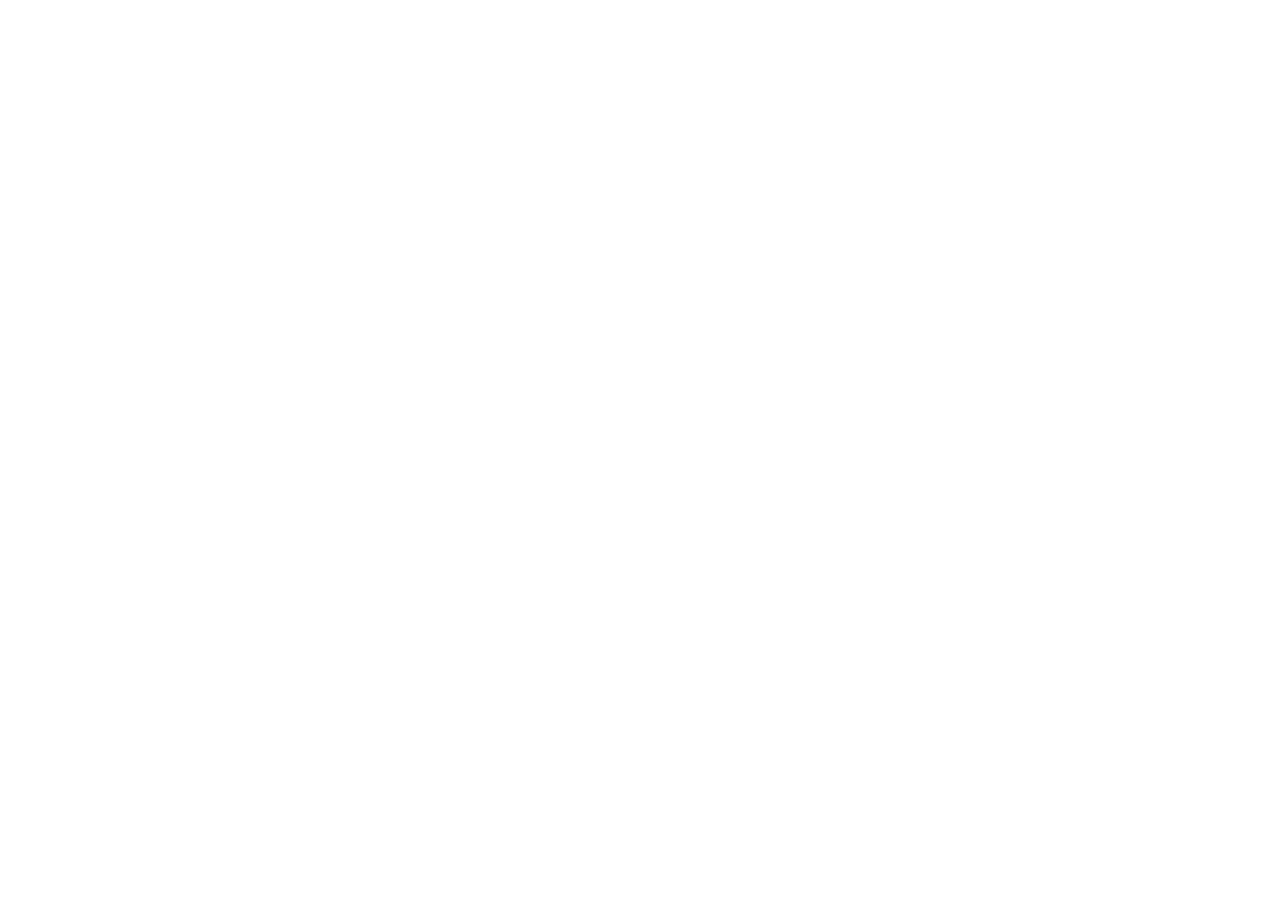
==== index.html @ 73f52209 "added elements" ====
<!DOCTYPE html>

<html lang="en">
    
<head>
    <meta charset="utf-8">
    <title>Barn Owls</title>
    
    
    </head>
    
    <body>
        
        
        
        
    </body>
    
    
</html>
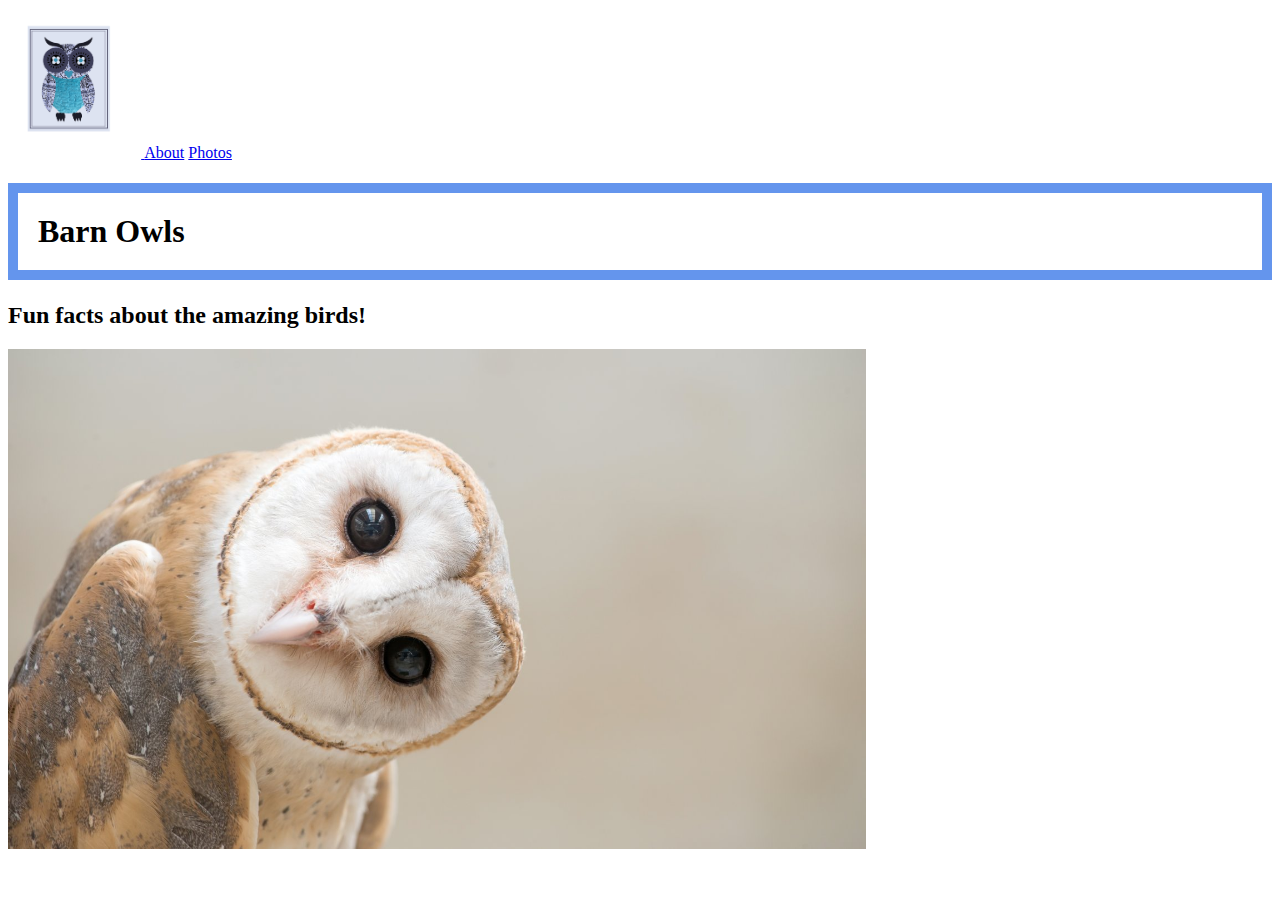
==== commit 590a8b7d: "added elements" ====
--- a/index.html
+++ b/index.html
@@ -10,10 +10,15 @@
     </head>
     
     <body>
+    <a href="index.html"> <img src="images/logo.png" height="150px"> </a>    
+        <a href="about.html">About</a>
+        <a href="Photos.html">Photos</a>
         
-        
-        
-        
+   <h1 style="border-width: 10px; border-style: solid; border-color: cornflowerblue; padding: 20px">Barn Owls</h1> 
+   <h2>Fun facts about the amazing birds! </h2> 
+         <a href=https://www.google.com/url?sa=i&rct=j&q=&esrc=s&source=images&cd=&cad=rja&uact=8&ved=2ahUKEwjfw5Hg4YHeAhWM44MKHX2nAhAQjRx6BAgBEAU&url=https%3A%2F%2Fwww.birdlife.org%2Feurope-and-central-asia%2Fnews%2Fbritish-barn-owls-still-struggling-adapt-modern-life&psig=AOvVaw05i6wrF9GyZVeekHYel0C0&ust=1539462760579550> <img src="images/shutterstock_379547776.jpg" height="500px"></a>
+     
+    
     </body>
     
     
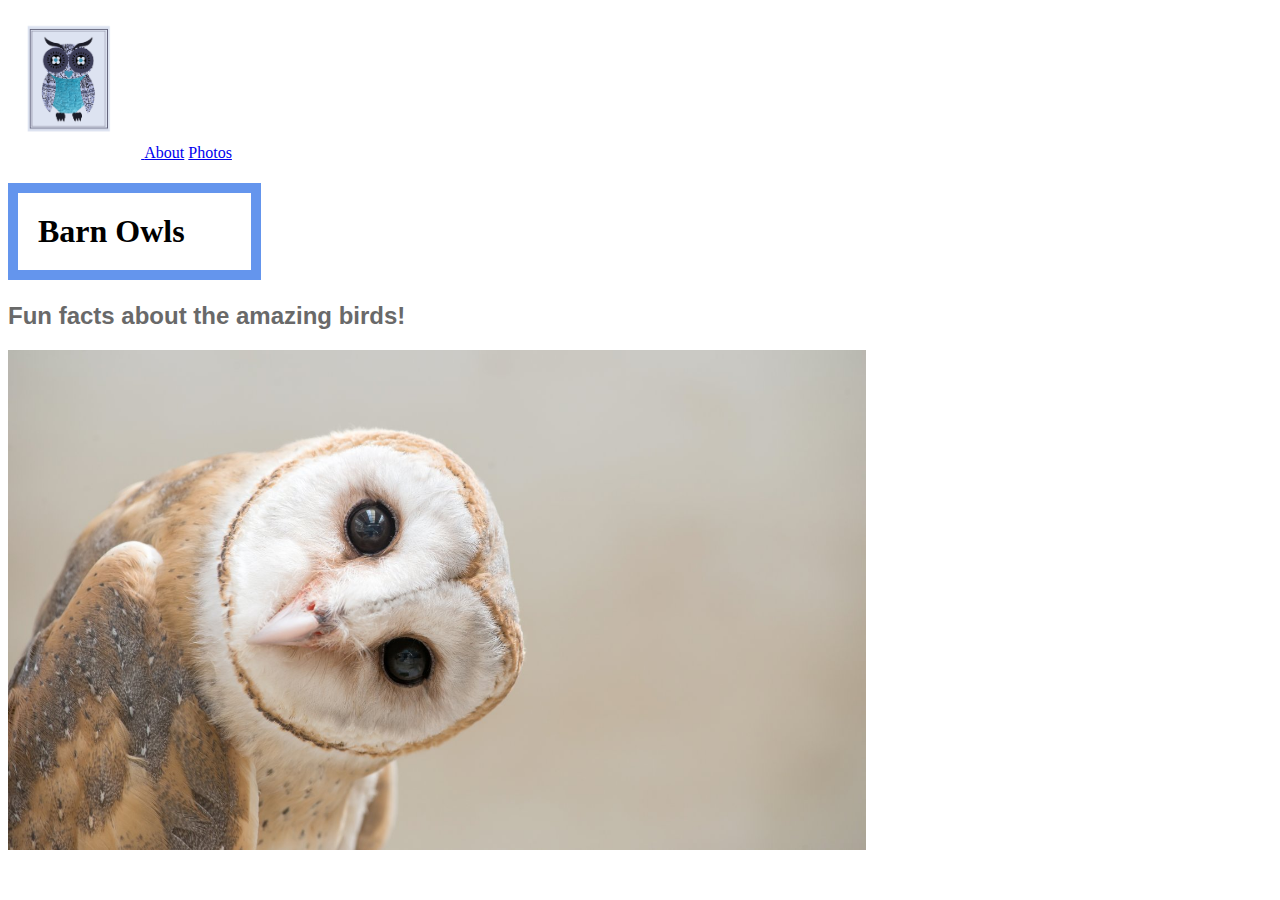
==== commit 1afd222f: "added elements" ====
--- a/index.html
+++ b/index.html
@@ -5,7 +5,7 @@
 <head>
     <meta charset="utf-8">
     <title>Barn Owls</title>
-    
+    <link rel="stylesheet" href="css/styles.css">
     
     </head>
     
@@ -14,7 +14,7 @@
         <a href="about.html">About</a>
         <a href="Photos.html">Photos</a>
         
-   <h1 style="border-width: 10px; border-style: solid; border-color: cornflowerblue; padding: 20px">Barn Owls</h1> 
+   <h1 style="border-width: 10px; border-style: solid; border-color: cornflowerblue; padding: 20px;margin-right:80%">Barn Owls</h1> 
    <h2>Fun facts about the amazing birds! </h2> 
          <a href=https://www.google.com/url?sa=i&rct=j&q=&esrc=s&source=images&cd=&cad=rja&uact=8&ved=2ahUKEwjfw5Hg4YHeAhWM44MKHX2nAhAQjRx6BAgBEAU&url=https%3A%2F%2Fwww.birdlife.org%2Feurope-and-central-asia%2Fnews%2Fbritish-barn-owls-still-struggling-adapt-modern-life&psig=AOvVaw05i6wrF9GyZVeekHYel0C0&ust=1539462760579550> <img src="images/shutterstock_379547776.jpg" height="500px"></a>
      
--- a/css/styles.css
+++ b/css/styles.css
@@ -0,0 +1,18 @@
+
+.images {
+    box-shadow: 3px 3px #dddddd;
+    height: 200px;
+}
+
+h2 {
+    font-family: sans-serif;
+    color:dimgray;
+    }
+
+p {
+    background-color:azure;
+}
+
+ul {
+    background-color:azure;
+}
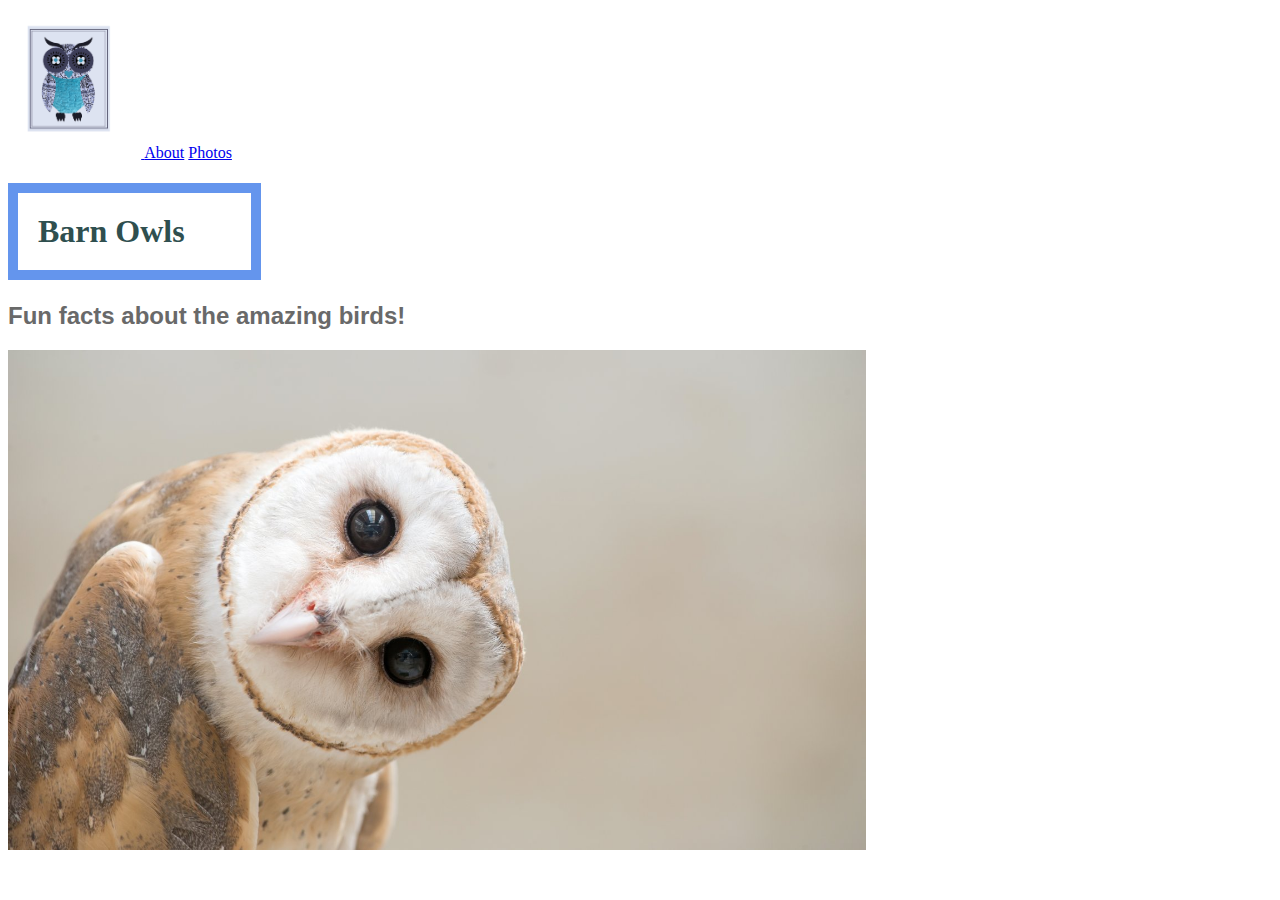
==== commit a11a7ca3: "added elements" ====
--- a/index.html
+++ b/index.html
@@ -6,6 +6,15 @@
     <meta charset="utf-8">
     <title>Barn Owls</title>
     <link rel="stylesheet" href="css/styles.css">
+    
+    <style>
+        h1 {
+            font-family: cursive;
+            color: darkslategray;
+            font-weight: 600;
+        }
+    
+    </style>
     
     </head>
     
@@ -18,7 +27,7 @@
    <h2>Fun facts about the amazing birds! </h2> 
          <a href=https://www.google.com/url?sa=i&rct=j&q=&esrc=s&source=images&cd=&cad=rja&uact=8&ved=2ahUKEwjfw5Hg4YHeAhWM44MKHX2nAhAQjRx6BAgBEAU&url=https%3A%2F%2Fwww.birdlife.org%2Feurope-and-central-asia%2Fnews%2Fbritish-barn-owls-still-struggling-adapt-modern-life&psig=AOvVaw05i6wrF9GyZVeekHYel0C0&ust=1539462760579550> <img src="images/shutterstock_379547776.jpg" height="500px"></a>
      
-    
+     
     </body>
     
     
--- a/css/styles.css
+++ b/css/styles.css
@@ -2,6 +2,11 @@
 .images {
     box-shadow: 3px 3px #dddddd;
     height: 200px;
+}
+
+#aboutpics {
+    box-shadow: 2px 2px #cccccc;
+    height: 300px;
 }
 
 h2 {
@@ -15,4 +20,5 @@
 
 ul {
     background-color:azure;
+    font-size: 14pt
 }
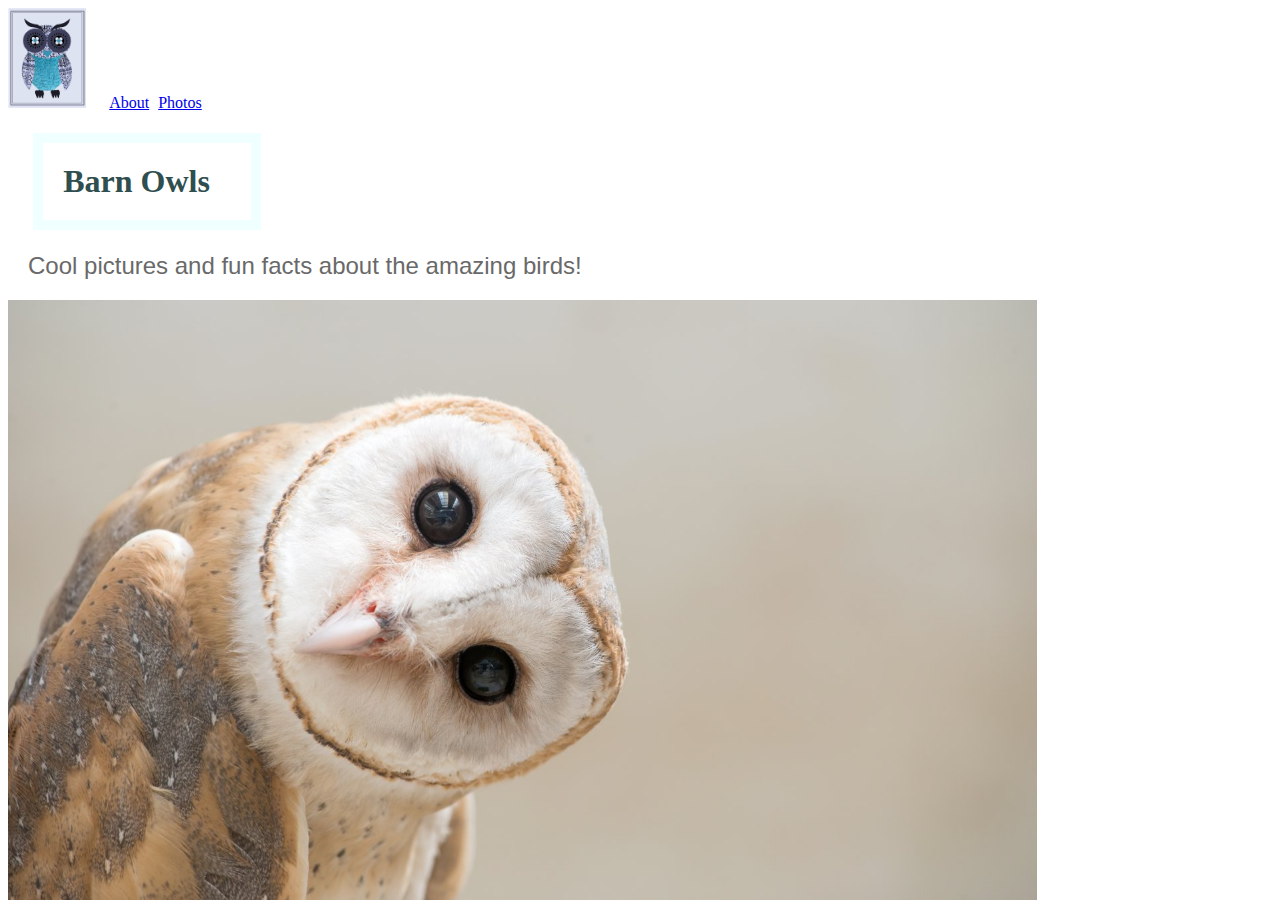
==== commit d4b1df32: "added elements" ====
--- a/index.html
+++ b/index.html
@@ -9,9 +9,12 @@
     
     <style>
         h1 {
-            font-family: cursive;
             color: darkslategray;
-            font-weight: 600;
+            font-weight:600;
+        }
+        h2 {
+            font-weight: 100;
+            margin-left: 20px;
         }
     
     </style>
@@ -19,13 +22,15 @@
     </head>
     
     <body>
-    <a href="index.html"> <img src="images/logo.png" height="150px"> </a>    
-        <a href="about.html">About</a>
+    <a href="index.html"> <img src="images/logo.png" alt="blue and purple graphic design owl logo" id="margin-height"></a>    
+        
+        <a href="about.html" style="margin-right: 5px;">About</a>
         <a href="Photos.html">Photos</a>
         
-   <h1 style="border-width: 10px; border-style: solid; border-color: cornflowerblue; padding: 20px;margin-right:80%">Barn Owls</h1> 
-   <h2>Fun facts about the amazing birds! </h2> 
-         <a href=https://www.google.com/url?sa=i&rct=j&q=&esrc=s&source=images&cd=&cad=rja&uact=8&ved=2ahUKEwjfw5Hg4YHeAhWM44MKHX2nAhAQjRx6BAgBEAU&url=https%3A%2F%2Fwww.birdlife.org%2Feurope-and-central-asia%2Fnews%2Fbritish-barn-owls-still-struggling-adapt-modern-life&psig=AOvVaw05i6wrF9GyZVeekHYel0C0&ust=1539462760579550> <img src="images/shutterstock_379547776.jpg" height="500px"></a>
+   <h1 style="border-width: 10px; border-style: solid; border-color: azure; padding: 20px;margin-right:80%; margin-left:2%;">Barn Owls</h1> 
+   <h2>Cool pictures and fun facts about the amazing birds!</h2> 
+        
+         <a href="images/shutterstock_379547776.jpg" target="_blank"> <img src="images/shutterstock_379547776.jpg" alt="barn owl with tilted head looking at you" height="600"></a>
      
      
     </body>
--- a/css/styles.css
+++ b/css/styles.css
@@ -1,12 +1,23 @@
+* {
+    box-sizing: border-box;
+}
 
 .images {
     box-shadow: 3px 3px #dddddd;
     height: 200px;
 }
 
-#aboutpics {
+.aboutpics {
     box-shadow: 2px 2px #cccccc;
     height: 300px;
+}
+
+#margin-height {
+    margin-right: 20px;
+    height: 100px
+}
+h1 {
+    font-family: cursive;
 }
 
 h2 {
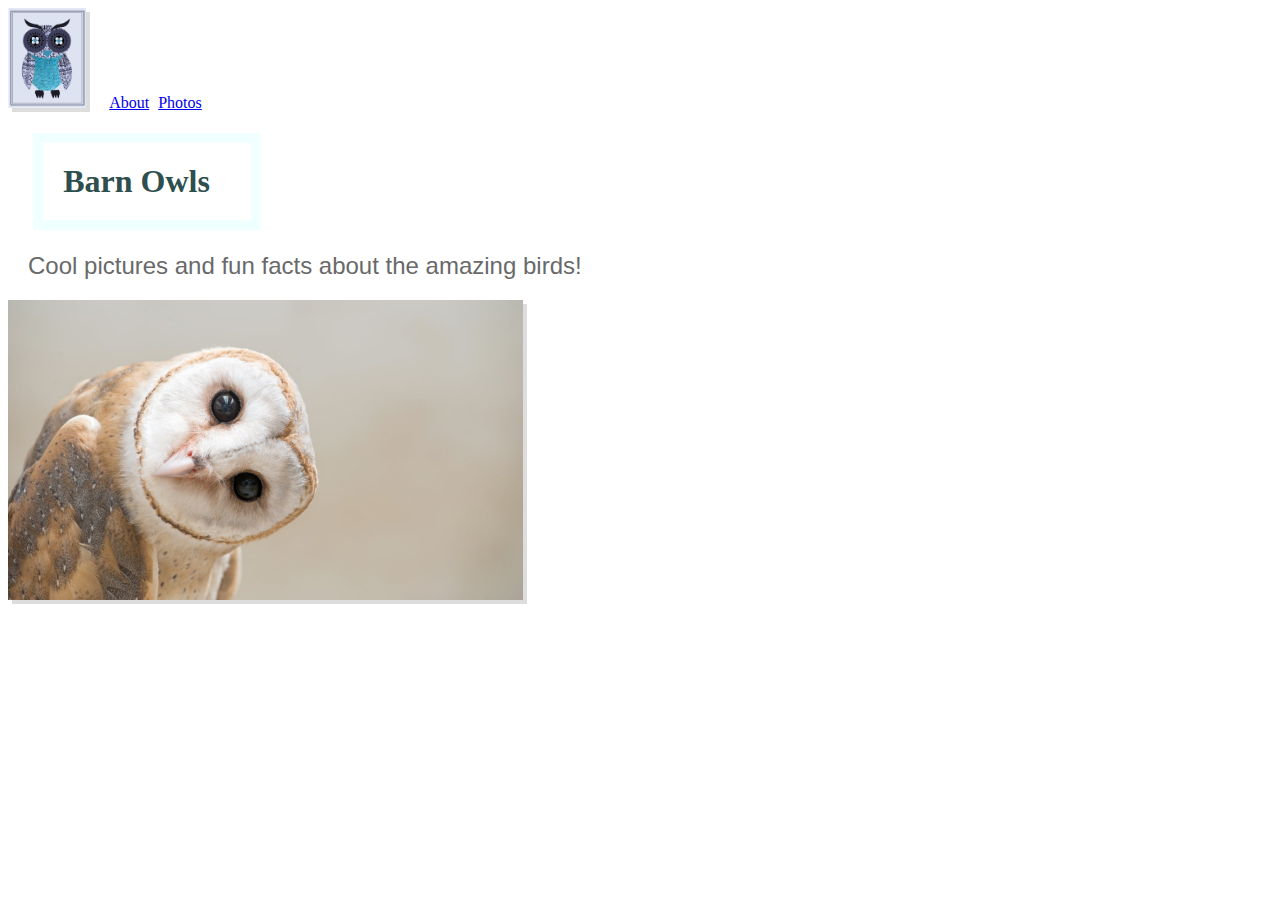
==== commit 58fc78c4: "added elements" ====
--- a/index.html
+++ b/index.html
@@ -15,6 +15,10 @@
         h2 {
             font-weight: 100;
             margin-left: 20px;
+        }
+        img {
+            box-shadow: 4px 4px #dddddd;
+            height: 300px;
         }
     
     </style>
